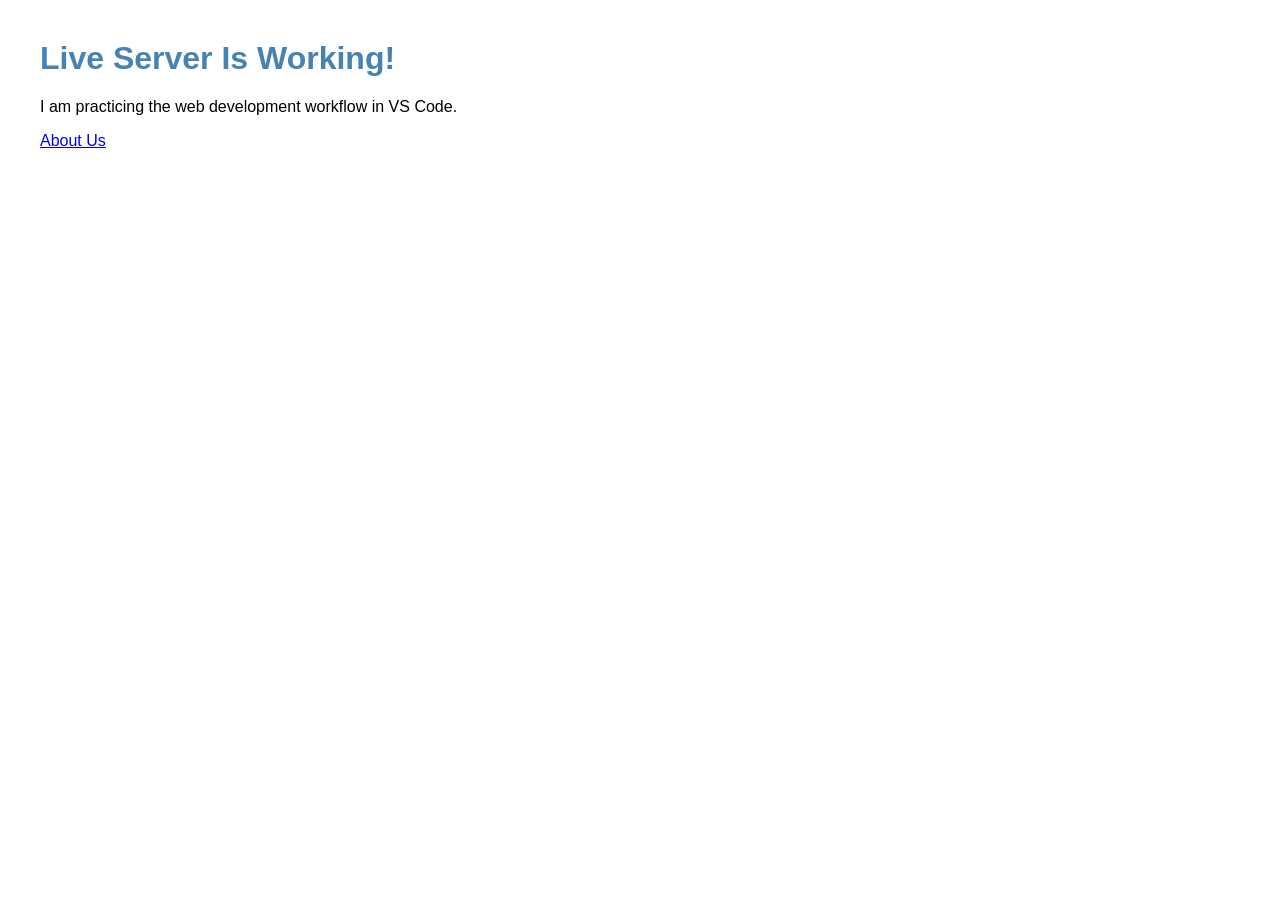
==== index.html @ aed4de69 "Create initial practice website" ====
<!DOCTYPE html>
<html lang="en">
<head>
    <meta charset="UTF-8">
    <meta name="viewport" content="width=device-width, initial-scale=1.0">
    <title>My Practice Website</title>
    <link rel="stylesheet" href="style.css">
</head>
<body>
    <h1>Live Server Is Working!</h1>
    <p>I am practicing the web development workflow in VS Code.</p>

    <a href="pages/about.html">About Us</a>
    <script src="script.js"></script>
</body>
</html>
---- style.css ----
body {
    font-family: Arial, sans-serif;
    margin: 40px;
}

h1 {
    color: steelblue;
}
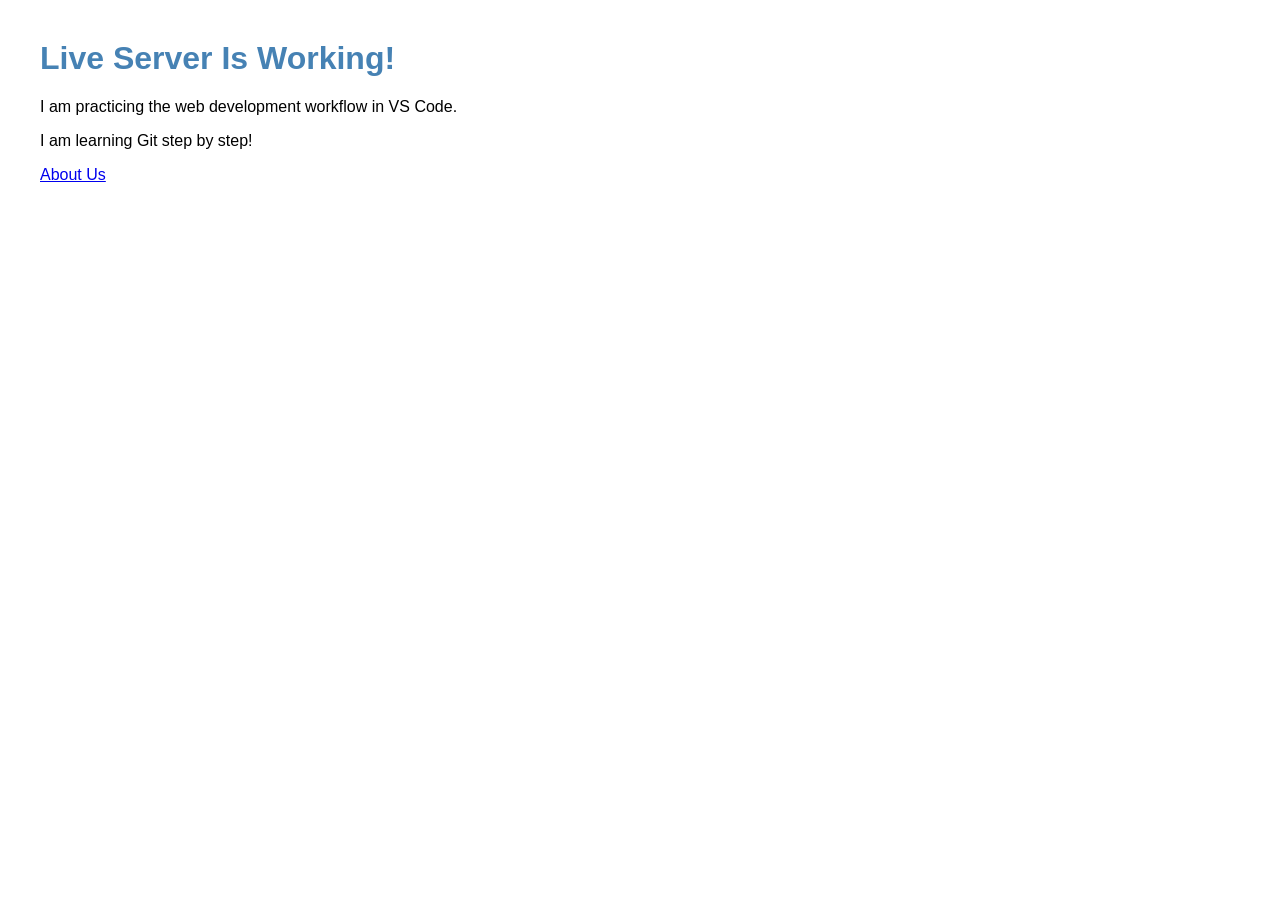
==== commit 8a239325: "Add Git learning paragraph" ====
--- a/index.html
+++ b/index.html
@@ -9,6 +9,7 @@
 <body>
     <h1>Live Server Is Working!</h1>
     <p>I am practicing the web development workflow in VS Code.</p>
+    <p>I am learning Git step by step!</p>
 
     <a href="pages/about.html">About Us</a>
     <script src="script.js"></script>
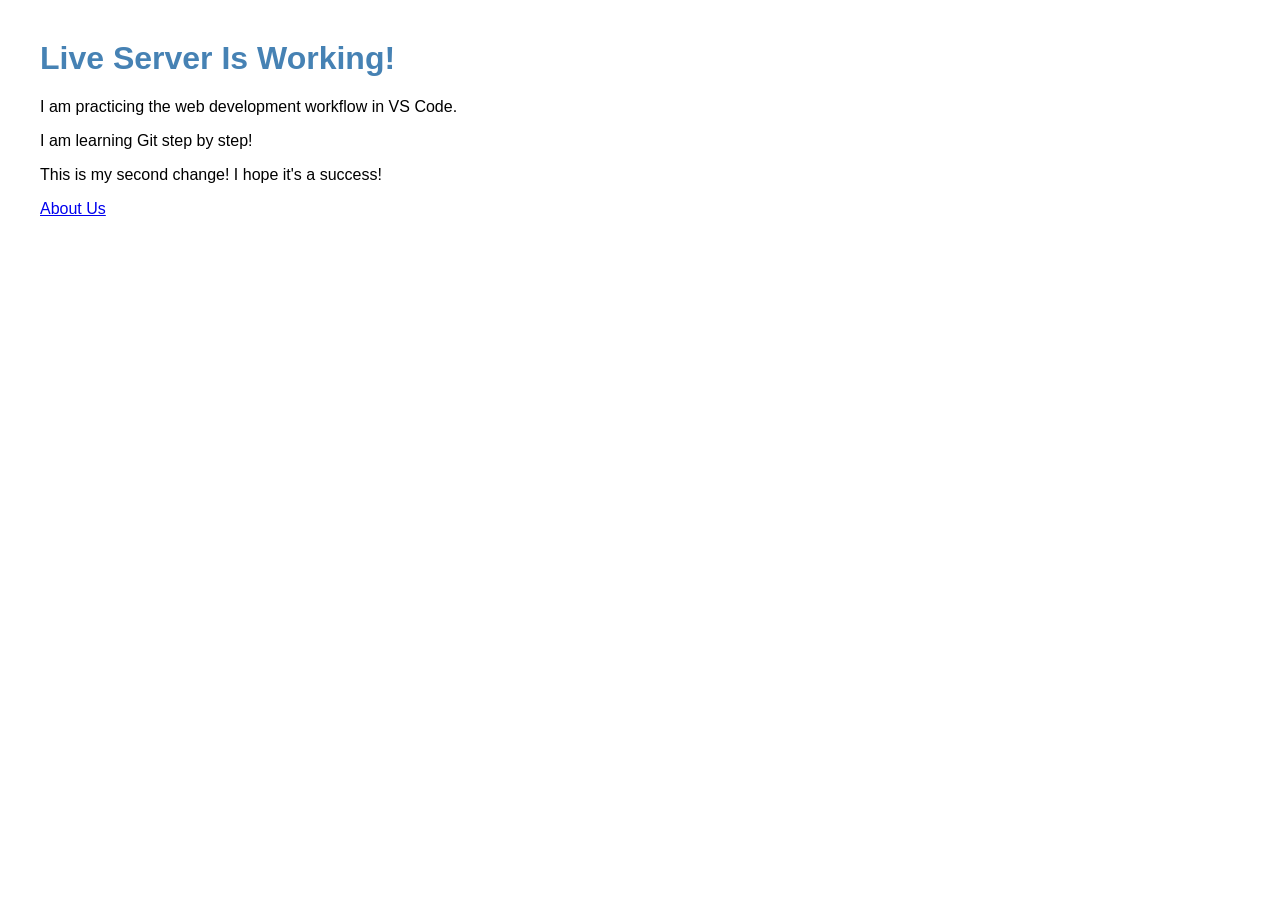
==== commit 69759205: "My Second Change and Second commit to github" ====
--- a/index.html
+++ b/index.html
@@ -10,6 +10,7 @@
     <h1>Live Server Is Working!</h1>
     <p>I am practicing the web development workflow in VS Code.</p>
     <p>I am learning Git step by step!</p>
+    <p>This is my second change! I hope it's a success!</p>
 
     <a href="pages/about.html">About Us</a>
     <script src="script.js"></script>
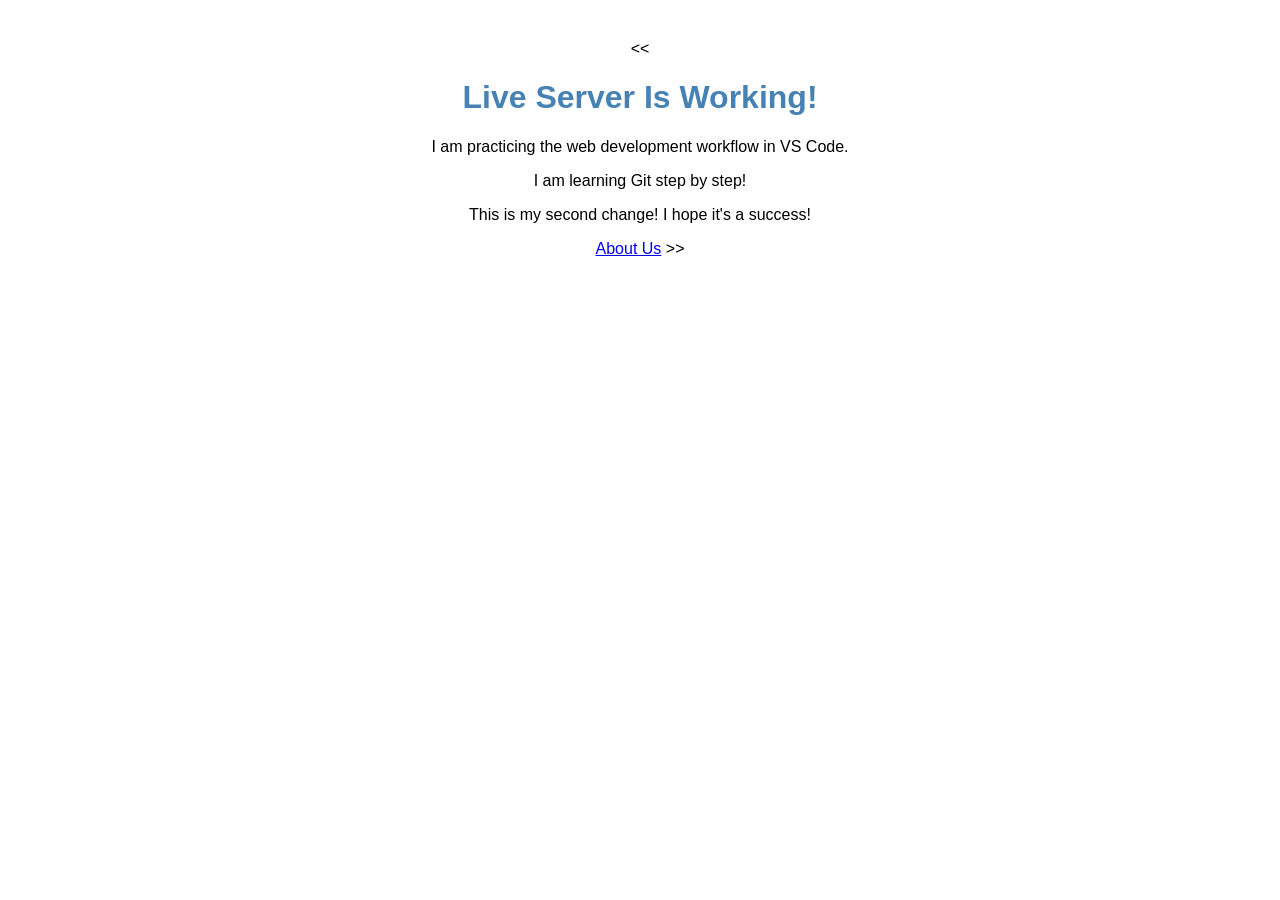
==== commit 03d10d4c: "I Centered All The Texts" ====
--- a/index.html
+++ b/index.html
@@ -1,18 +1,22 @@
 <!DOCTYPE html>
 <html lang="en">
+
 <head>
     <meta charset="UTF-8">
     <meta name="viewport" content="width=device-width, initial-scale=1.0">
     <title>My Practice Website</title>
     <link rel="stylesheet" href="style.css">
 </head>
-<body>
-    <h1>Live Server Is Working!</h1>
-    <p>I am practicing the web development workflow in VS Code.</p>
-    <p>I am learning Git step by step!</p>
-    <p>This is my second change! I hope it's a success!</p>
+<center>
+    <<<body>
+        <h1>Live Server Is Working!</h1>
+        <p>I am practicing the web development workflow in VS Code.</p>
+        <p>I am learning Git step by step!</p>
+        <p>This is my second change! I hope it's a success!</p>
 
-    <a href="pages/about.html">About Us</a>
-    <script src="script.js"></script>
-</body>
+        <a href="pages/about.html">About Us</a>
+        <script src="script.js"></script>
+        </body>>>
+</center>
+
 </html>
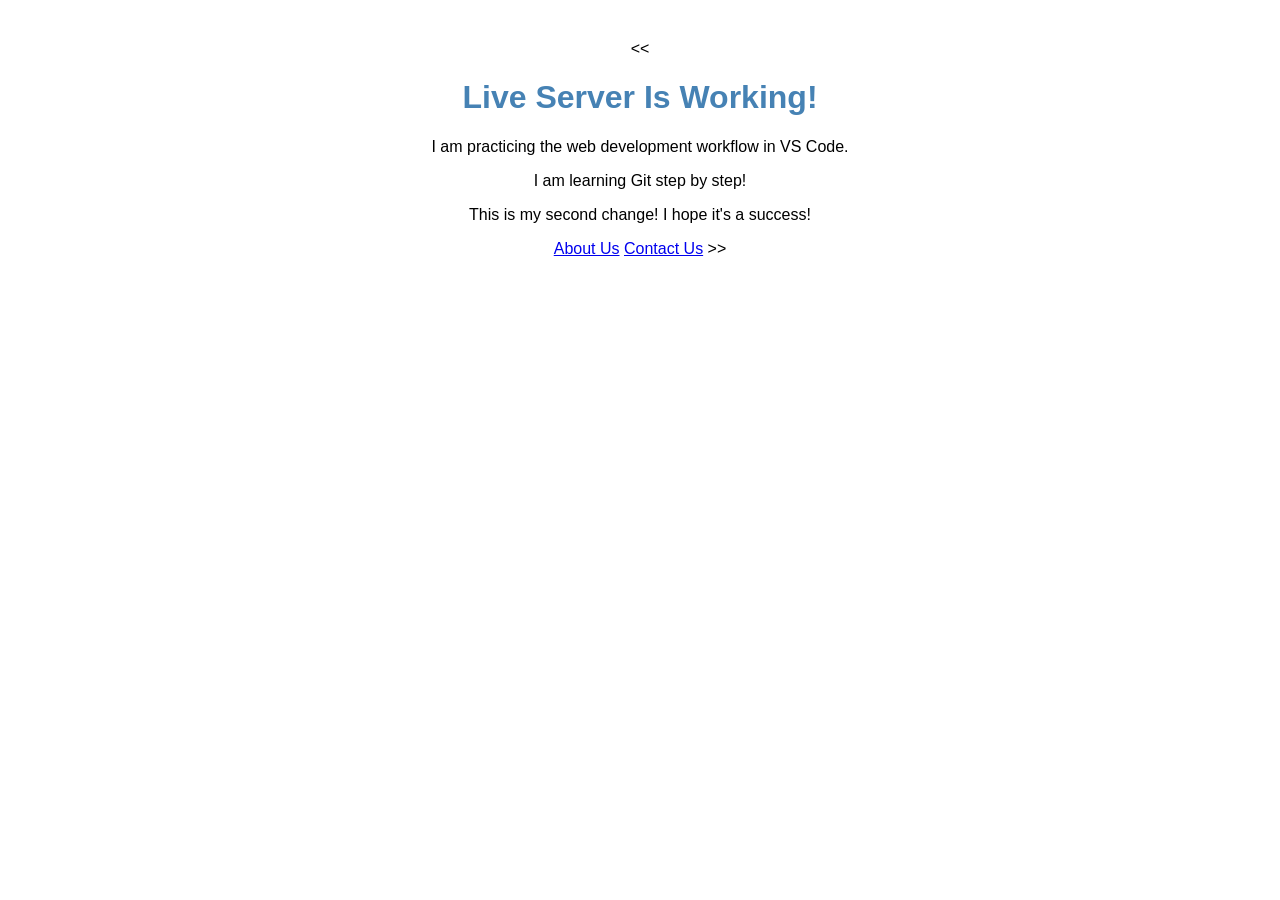
==== commit 5d497af2: "Added code in contact-us.html and modified both home and about page!" ====
--- a/index.html
+++ b/index.html
@@ -15,6 +15,7 @@
         <p>This is my second change! I hope it's a success!</p>
 
         <a href="pages/about.html">About Us</a>
+        <a href="pages/contact-us.html">Contact Us</a>
         <script src="script.js"></script>
         </body>>>
 </center>
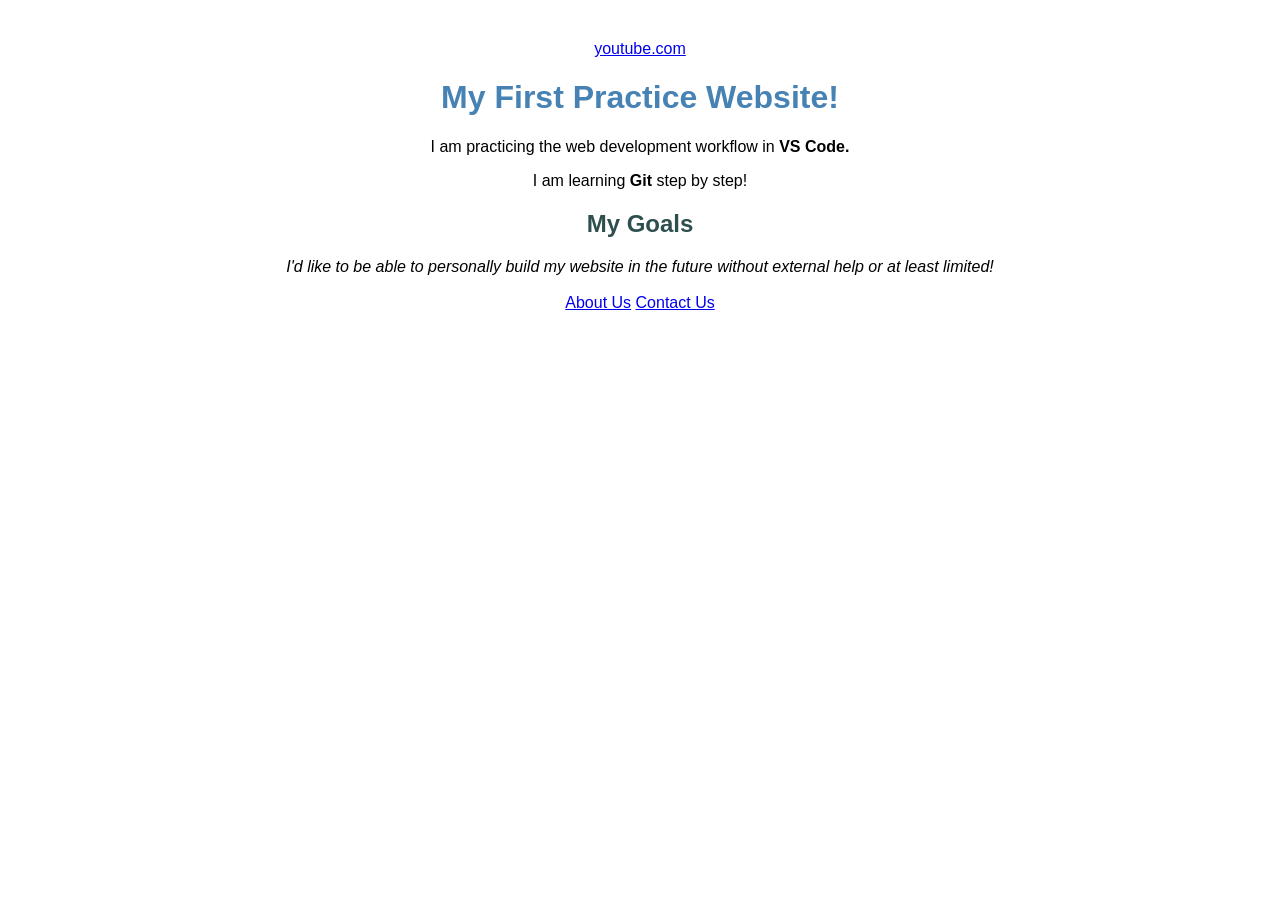
==== commit 4eccd81e: "Finally Started my real journey of learning HTML!" ====
--- a/index.html
+++ b/index.html
@@ -4,20 +4,28 @@
 <head>
     <meta charset="UTF-8">
     <meta name="viewport" content="width=device-width, initial-scale=1.0">
-    <title>My Practice Website</title>
+    <title>HTML Practice</title>
     <link rel="stylesheet" href="style.css">
 </head>
-<center>
-    <<<body>
-        <h1>Live Server Is Working!</h1>
-        <p>I am practicing the web development workflow in VS Code.</p>
-        <p>I am learning Git step by step!</p>
-        <p>This is my second change! I hope it's a success!</p>
+
+<body>
+    <center>
+        <a href="https://youtube.com">youtube.com</a>
+        <h1>My First Practice Website!</h1>
+        <div>
+            <p>I am practicing the web development workflow in <strong>VS Code.</strong></p>
+            <p>I am learning <strong>Git</strong> step by step!</p>
+        </div>
+        <h2>My Goals</h2>
+        <div><i>I'd like to be able to personally build my website in the future without external help or at least
+                limited!</i></div>
+
+        <br />
 
         <a href="pages/about.html">About Us</a>
         <a href="pages/contact-us.html">Contact Us</a>
         <script src="script.js"></script>
-        </body>>>
-</center>
+        </center>
+</body>
 
-</html>+</html>
--- a/style.css
+++ b/style.css
@@ -3,6 +3,16 @@
     margin: 40px;
 }
 
+.contactheading{
+    color:crimson;
+}
+
+.aboutheading{
+    color:darkolivegreen;
+}
 h1 {
     color: steelblue;
-}+}
+h2{
+    color:darkslategrey;
+}
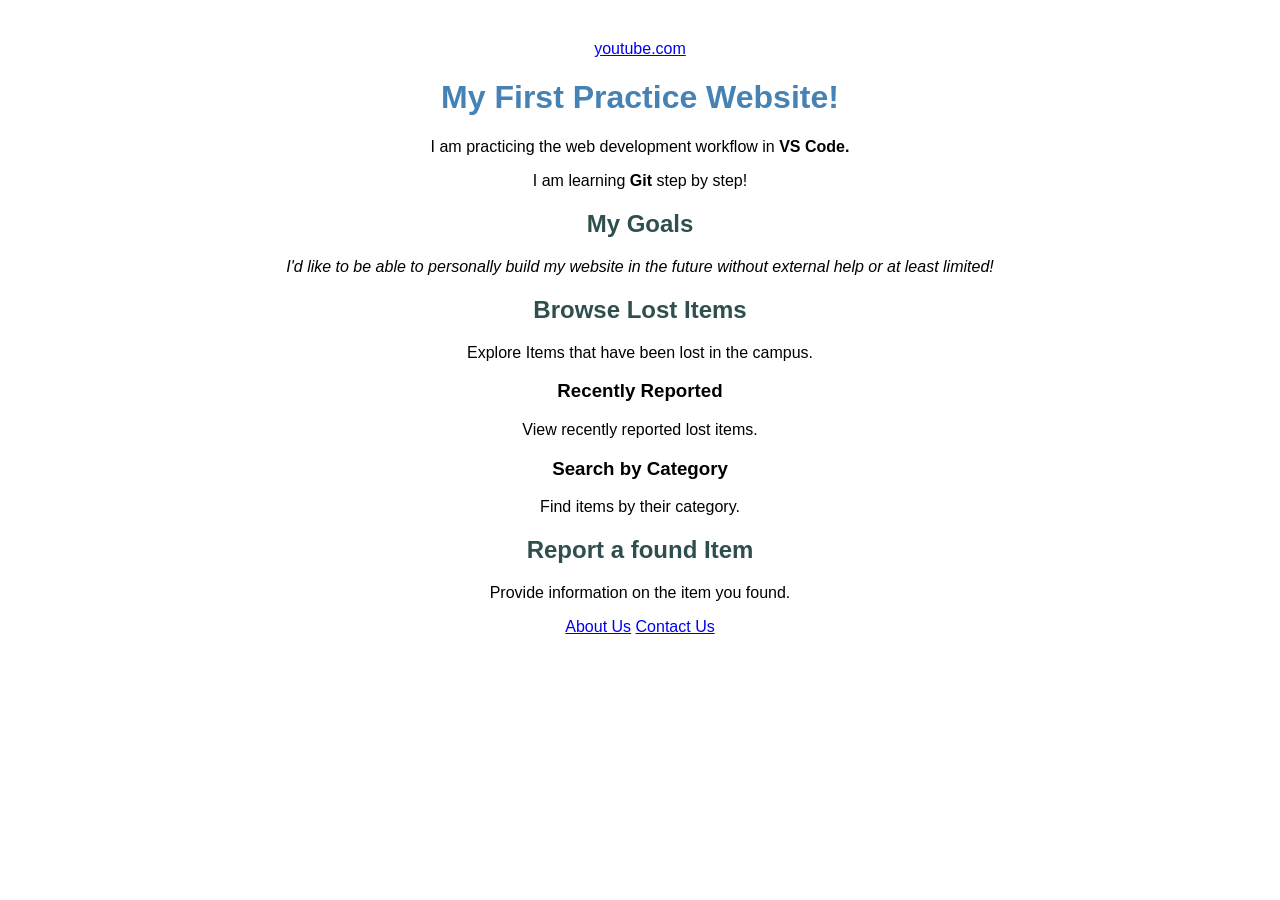
==== commit 9f666fbd: "Just having fun! and learning git altogether!" ====
--- a/index.html
+++ b/index.html
@@ -17,15 +17,30 @@
             <p>I am learning <strong>Git</strong> step by step!</p>
         </div>
         <h2>My Goals</h2>
-        <div><i>I'd like to be able to personally build my website in the future without external help or at least
-                limited!</i></div>
+        <div>
+            <p><i>I'd like to be able to personally build my website in the future without external help or at least
+                    limited!</i></p>
+        </div>
 
-        <br />
+        <h2>Browse Lost Items</h2>
+        <div>
+            <p>Explore Items that have been lost in the campus.</p>
+        </div>
 
+        <h3>Recently Reported</h3>
+        <p>View recently reported lost items.</p>
+
+        <h3>Search by Category</h3>
+        <p>Find items by their category.</p>
+
+        <h2>Report a found Item</h2>
+        <div>
+            <p>Provide information on the item you found.</p>
+        </div>
         <a href="pages/about.html">About Us</a>
         <a href="pages/contact-us.html">Contact Us</a>
         <script src="script.js"></script>
-        </center>
+    </center>
 </body>
 
-</html>
+</html>
